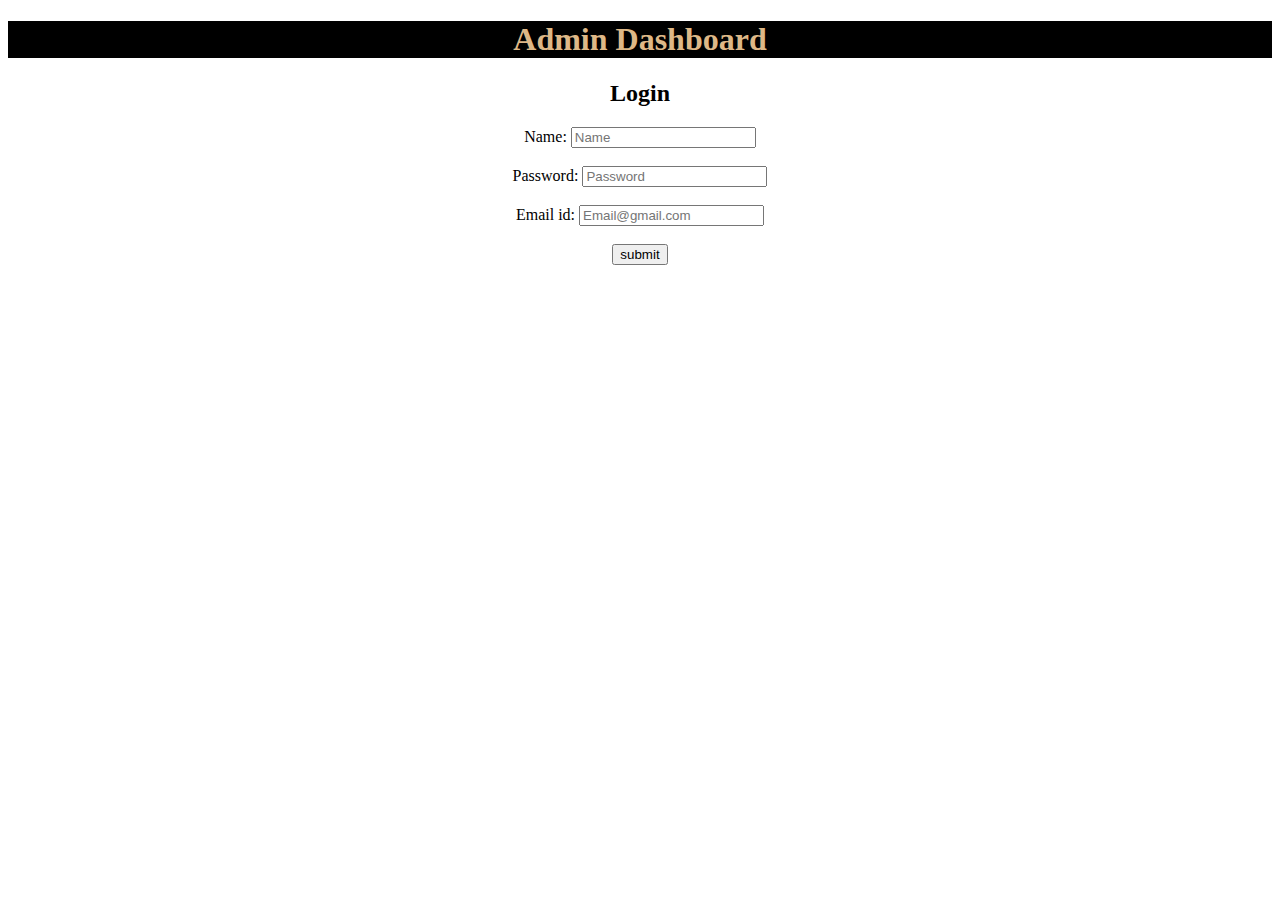
==== Admin Panel.html @ 8b635a92 "Add files via upload" ====
<!DOCTYPE html>
<html lang="en">
<head>
    <meta charset="UTF-8">
    <meta name="viewport" content="width=device-width, initial-scale=1.0">
    <title>Document</title>
    <link rel="stylesheet" type="text/css" href="style.css"/>
</head>
<body align="center">
    <header><h1>
            Admin Dashboard</h1>
        </header>
        <h2>Login</h2>
        <form>
            <label>Name: </label>
            <input type="text" placeholder="Name" name=""><br><br>
            <label>Password: </label>
            <input type="text" placeholder="Password" name=""><br><br>
            <label>Email id: </label>
            <input type="text" placeholder="Email@gmail.com" name=""><br><br>
             <input type="submit" value="submit">
        </form>
    </body>
</html>
---- style.css ----
body{
    text-align: center;
    }
    header{
        background-color: black;
        color: burlywood;
        
}
a{
    align-items: center;
}
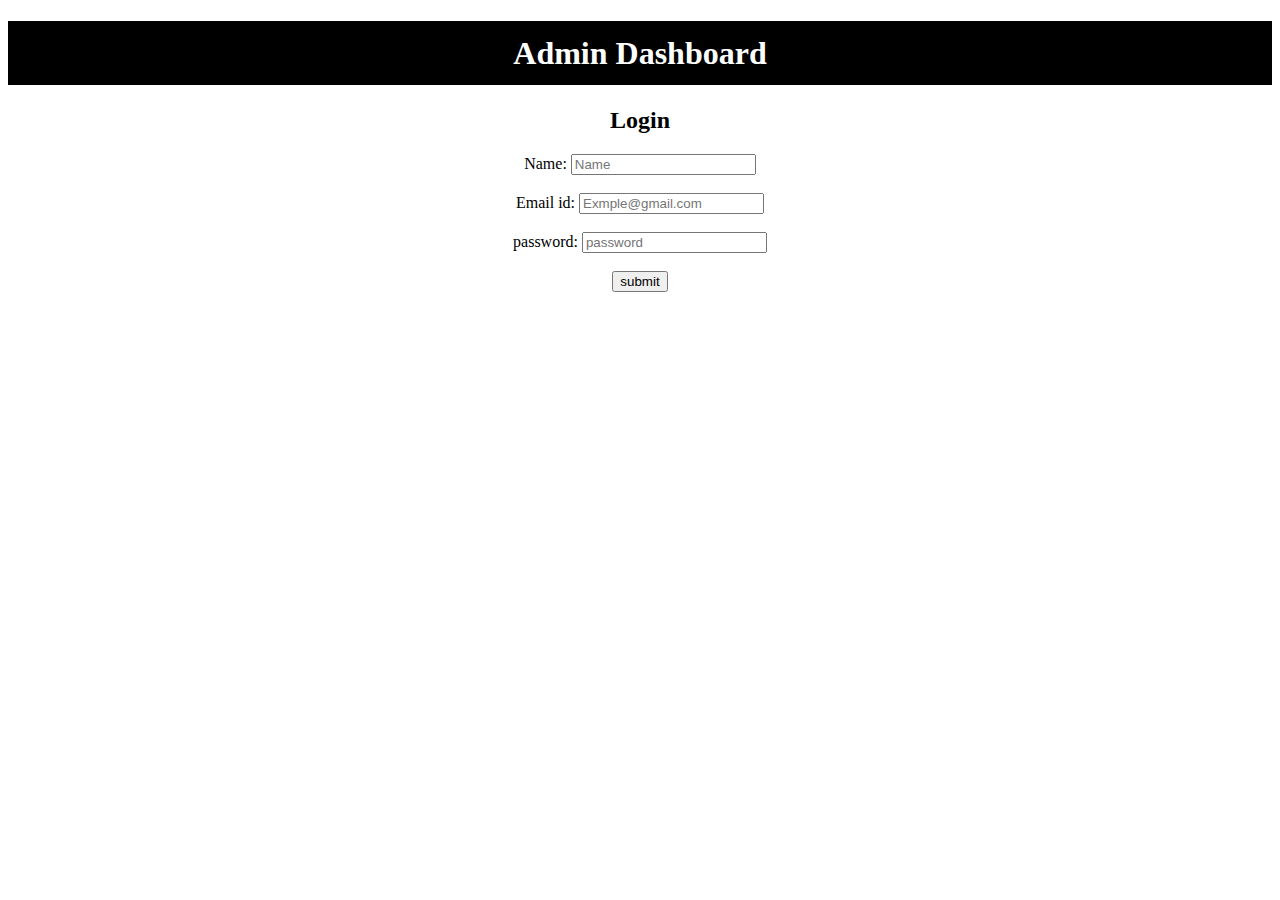
==== commit add0319c: "Add files via upload" ====
--- a/Admin Panel.html
+++ b/Admin Panel.html
@@ -3,7 +3,7 @@
 <head>
     <meta charset="UTF-8">
     <meta name="viewport" content="width=device-width, initial-scale=1.0">
-    <title>Document</title>
+    <title>Admin Panel</title>
     <link rel="stylesheet" type="text/css" href="style.css"/>
 </head>
 <body align="center">
@@ -14,10 +14,10 @@
         <form>
             <label>Name: </label>
             <input type="text" placeholder="Name" name=""><br><br>
-            <label>Password: </label>
-            <input type="text" placeholder="Password" name=""><br><br>
             <label>Email id: </label>
-            <input type="text" placeholder="Email@gmail.com" name=""><br><br>
+            <input type="text" placeholder="Exmple@gmail.com" name=""><br><br>
+            <label>password: </label>
+            <input type="text" placeholder="password" name=""><br><br>
              <input type="submit" value="submit">
         </form>
     </body>
--- a/style.css
+++ b/style.css
@@ -1,11 +1,36 @@
 body{
     text-align: center;
-    }
-    header{
-        background-color: black;
-        color: burlywood;
-        
+    
 }
-a{
-    align-items: center;
-}+body header{
+    line-height: 2;
+    background-color: black;
+    color: #fff;
+    
+    
+}
+header a{
+    color: #fff;
+    text-decoration: none;
+    
+    
+}
+div{
+
+    background-color:black;
+    color: #fff;
+    color: blck;
+    line-height: 2;
+}
+body.pic{
+    background-repeat: no-repeat;
+    background-size: cover;
+}
+p{
+    color: white;
+}
+body.bgpic{
+background-repeat: no-repeat;
+background-size: cover;
+}
+    
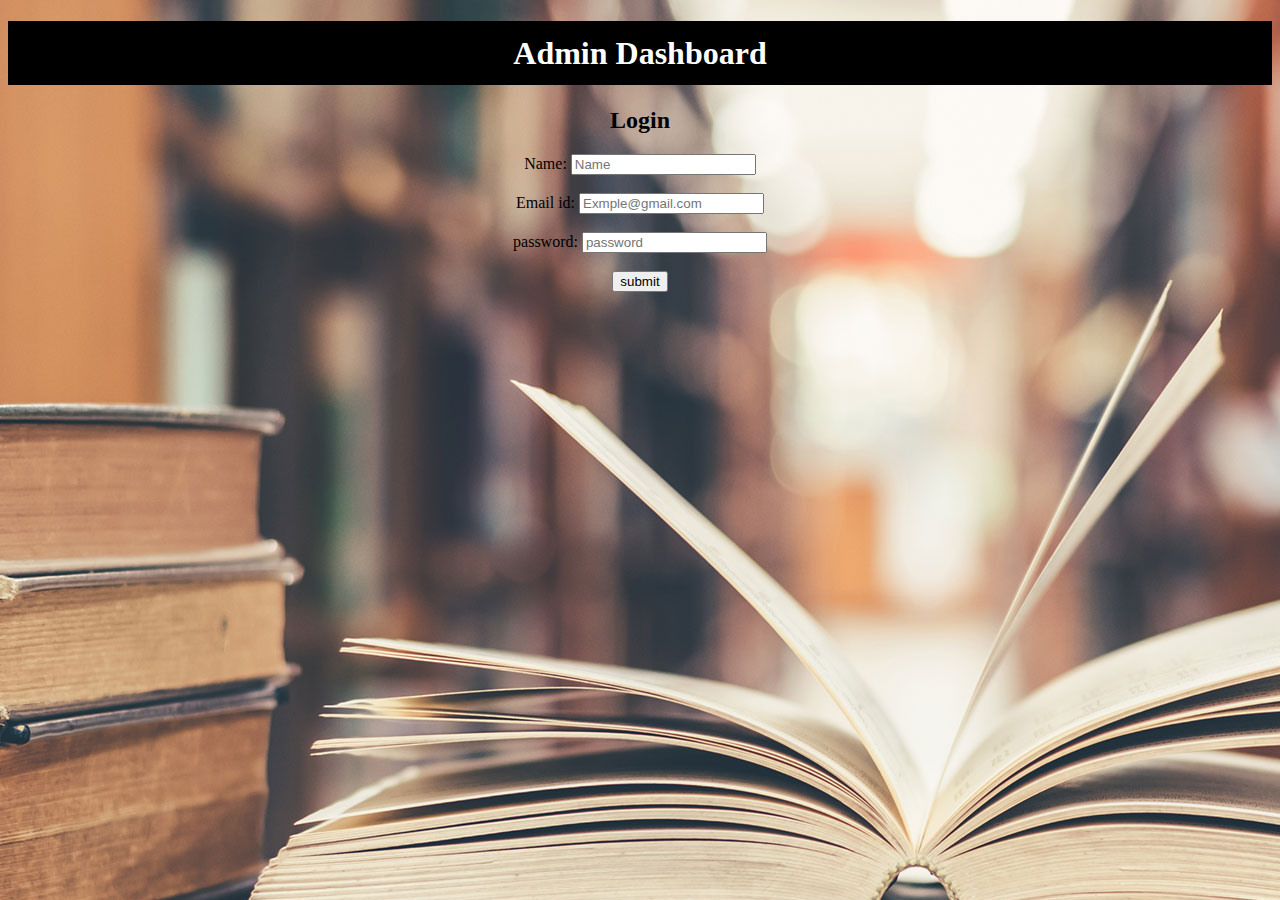
==== commit 31712f63: "Add files via upload" ====
--- a/Admin Panel.html
+++ b/Admin Panel.html
@@ -6,7 +6,7 @@
     <title>Admin Panel</title>
     <link rel="stylesheet" type="text/css" href="style.css"/>
 </head>
-<body align="center">
+<body background="bookpic.jpg">
     <header><h1>
             Admin Dashboard</h1>
         </header>
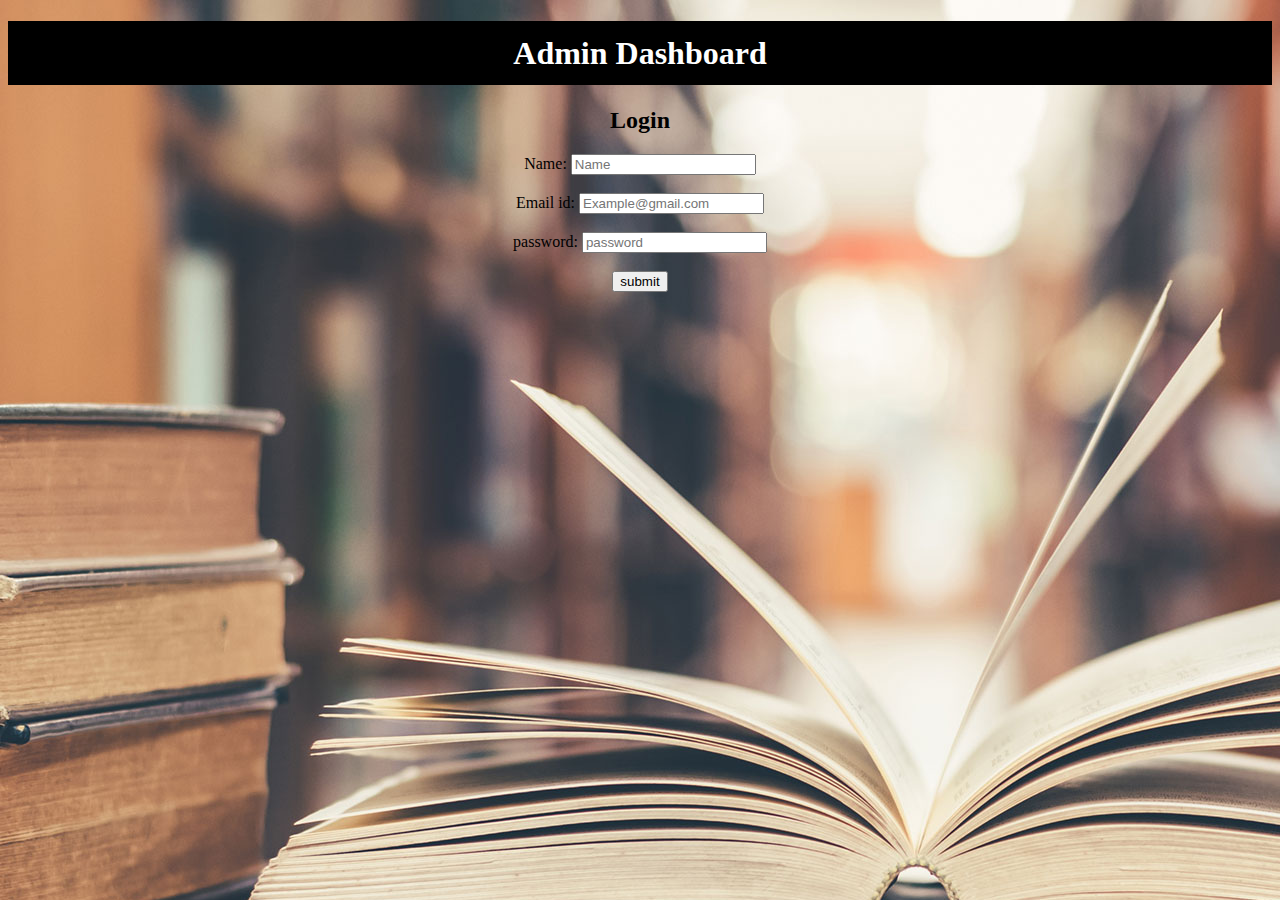
==== commit a3c4d753: "Add files via upload" ====
--- a/Admin Panel.html
+++ b/Admin Panel.html
@@ -15,7 +15,7 @@
             <label>Name: </label>
             <input type="text" placeholder="Name" name=""><br><br>
             <label>Email id: </label>
-            <input type="text" placeholder="Exmple@gmail.com" name=""><br><br>
+            <input type="text" placeholder="Example@gmail.com" name=""><br><br>
             <label>password: </label>
             <input type="text" placeholder="password" name=""><br><br>
              <input type="submit" value="submit">
